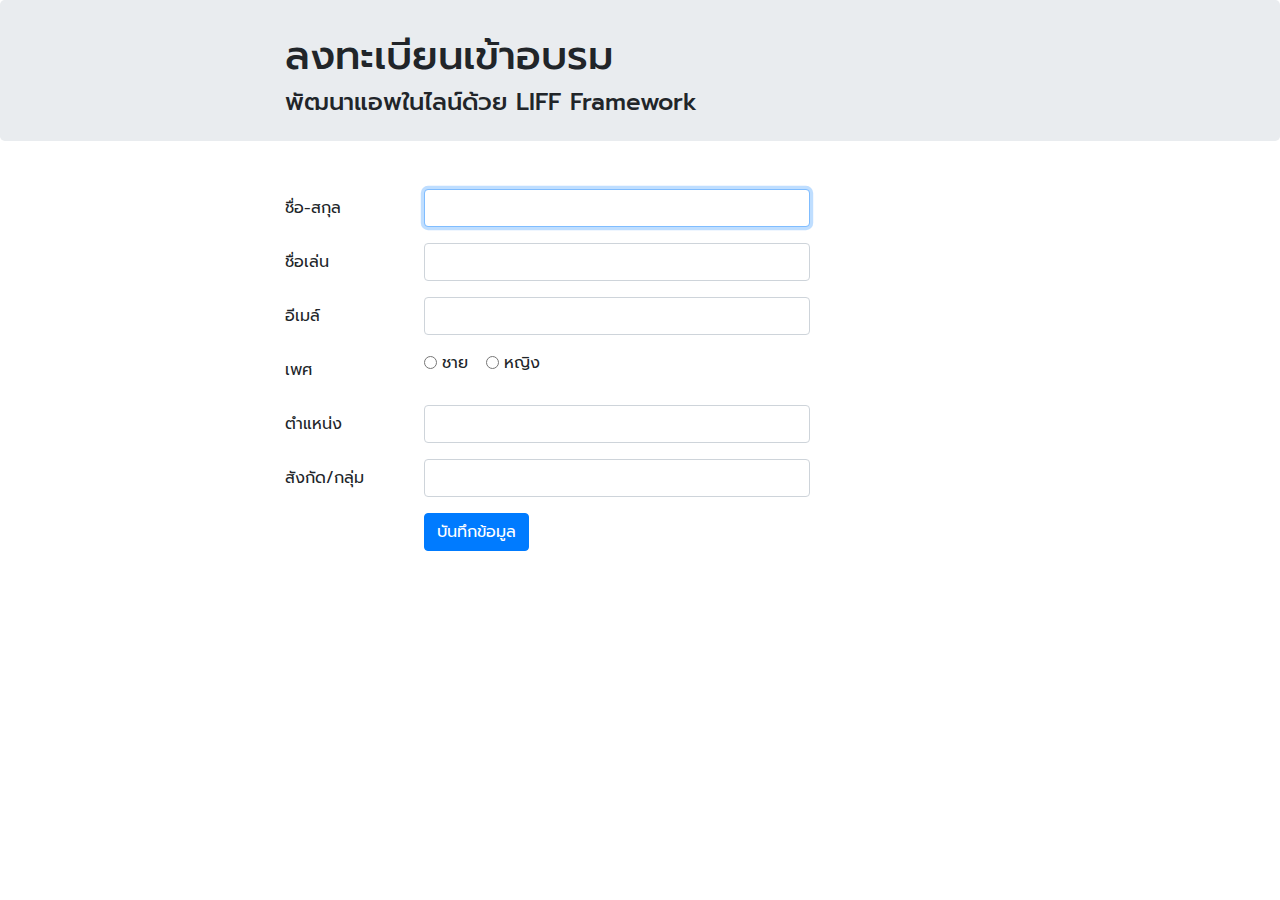
==== register/index.html @ 1cfbef34 "update register get profile" ====
<!DOCTYPE html>
<html lang="en">
<head>
    <meta charset="UTF-8">
    <meta http-equiv="X-UA-Compatible" content="IE=edge">
    <meta name="viewport" content="width=device-width, initial-scale=1.0">
    <title>ลงทะเบียนอบรม</title>
    <link href="https://fonts.googleapis.com/css2?family=Prompt&display=swap" rel="stylesheet">
    <link rel="stylesheet" href="https://cdnjs.cloudflare.com/ajax/libs/twitter-bootstrap/4.1.3/css/bootstrap.min.css" />
    <link rel="stylesheet" href="../css/style.css">
</head>
<body>
    
    <div class="jumbotron py-3 mb-0">
        <div class="container">
            <div class="col-md-6 offset-md-2 mt-3">
                <h1>ลงทะเบียนเข้าอบรม</h1>
                <h4>พัฒนาแอพในไลน์ด้วย LIFF Framework</h4>
            </div>
        </div>
    </div>

    <div class="container">
        <div class="col-md-6 offset-md-2 mt-5">
            <form method="post" action="index.html">
                <div class="form-group row">
                    <label for="fullname" class="col-sm-3 col-form-label">ชื่อ-สกุล</label>
                    <div class="col-sm-9">
                        <input type="text" class="form-control" id="fullnamme" name="fullname" required autofocus>
                    </div>
                </div>
                <div class="form-group row">
                    <label for="nickname" class="col-sm-3 col-form-label">ชื่อเล่น</label>
                    <div class="col-sm-9">
                        <input type="text" class="form-control" id="nickname" name="nickname" required>
                    </div>
                </div>
                <div class="form-group row">
                    <label for="email" class="col-sm-3 col-form-label">อีเมล์</label>
                    <div class="col-sm-9">
                        <input type="email" class="form-control" id="email" name="email" required>
                    </div>
                </div>
                <div class="form-group row">
                    <label for="gender" class="col-sm-3 col-form-label">เพศ</label>
                    <div class="col-sm-9">
                        <div class="form-check form-check-inline">
                            <input class="form-check-input" type="radio" name="gender" id="male" value="ชาย" required>
                            <label class="form-check-label" for="male">ชาย</label>
                        </div>
                        <div class="form-check form-check-inline">
                            <input class="form-check-input" type="radio" name="gender" id="female" value="หญิง" required>
                            <label class="form-check-label" for="female">หญิง</label>
                        </div>
                        </div>
                </div>
                <div class="form-group row">
                    <label for="position" class="col-sm-3 col-form-label">ตำแหน่ง</label>
                    <div class="col-sm-9">
                        <input type="text" class="form-control" id="position" name="position" required>
                    </div>
                </div>
                <div class="form-group row">
                    <label for="posgroup" class="col-sm-3 col-form-label">สังกัด/กลุ่ม</label>
                    <div class="col-sm-9">
                        <input type="text" class="form-control" id="posgroup" name="posgroup" required>
                    </div>
                </div>
                <div class="form-group row">
                    <label for="" class="col-sm-3 col-form-label">&nbsp;</label>
                    <div class="col-sm-9">
                        <input type="button" name="submit" id="submit" class="btn btn-primary" value="บันทึกข้อมูล">
                    </div>
                </div>
            </form>
        </div>
    </div>

    <script src="https://cdnjs.cloudflare.com/ajax/libs/jquery/3.3.1/jquery.min.js"></script>
    <script src="https://cdn.jsdelivr.net/npm/bootstrap@4.6.0/dist/js/bootstrap.bundle.min.js"crossorigin="anonymous"></script>

    <script charset="utf-8" src="https://static.line-scdn.net/liff/edge/2/sdk.js"></script>
    <script>

        $(function() {

            liff.ready.then(() => {
                // ตรวจสอบเงื่อนไขว่า login หรือยัง
                if (liff.isLoggedIn()) {
                    getUserProfile() // ดึงข้อมูล profile
                    getContext()
                }else{
                    liff.login()
                }
            })
            
            liff.init({ liffId: "1656588630-yVE1v7da" }) // intial liff id

            const profile = liff.getProfile() // ดึงข้อมูล Profile ผู้ใช้

            // การอ่าน Profile แสดงผลในช่อง input 
            $("input#fullanme").val(profile.displayName)
            $("input#email").val(liff.getDecodedIDToken().email)
            
        });
    </script>

</body>
</html>
---- css/style.css ----
body{
    font-family: 'Prompt', sans-serif;
}

button {
  display: block;
  width: 100%;
  padding: 8px 0;
  margin: 8px auto;
}

p {
  border-bottom: 1px dashed #ddd;
}

#pictureUrl {
  display: block;
  margin: 0 auto;
  width: 12%;
  display: -moz-box;
  display: -webkit-box;
  display: box;
  -moz-box-pack: center;
  -moz-box-align: center;
  -webkit-box-pack: center;
  -webkit-box-align: center;
  box-pack: center;
  box-align: center;
  -moz-border-radius: 100px;
  -webkit-border-radius: 100px;
  border-radius: 100px;
}

#accessToken,
#utouId {
  display: block;
  overflow: auto;
}
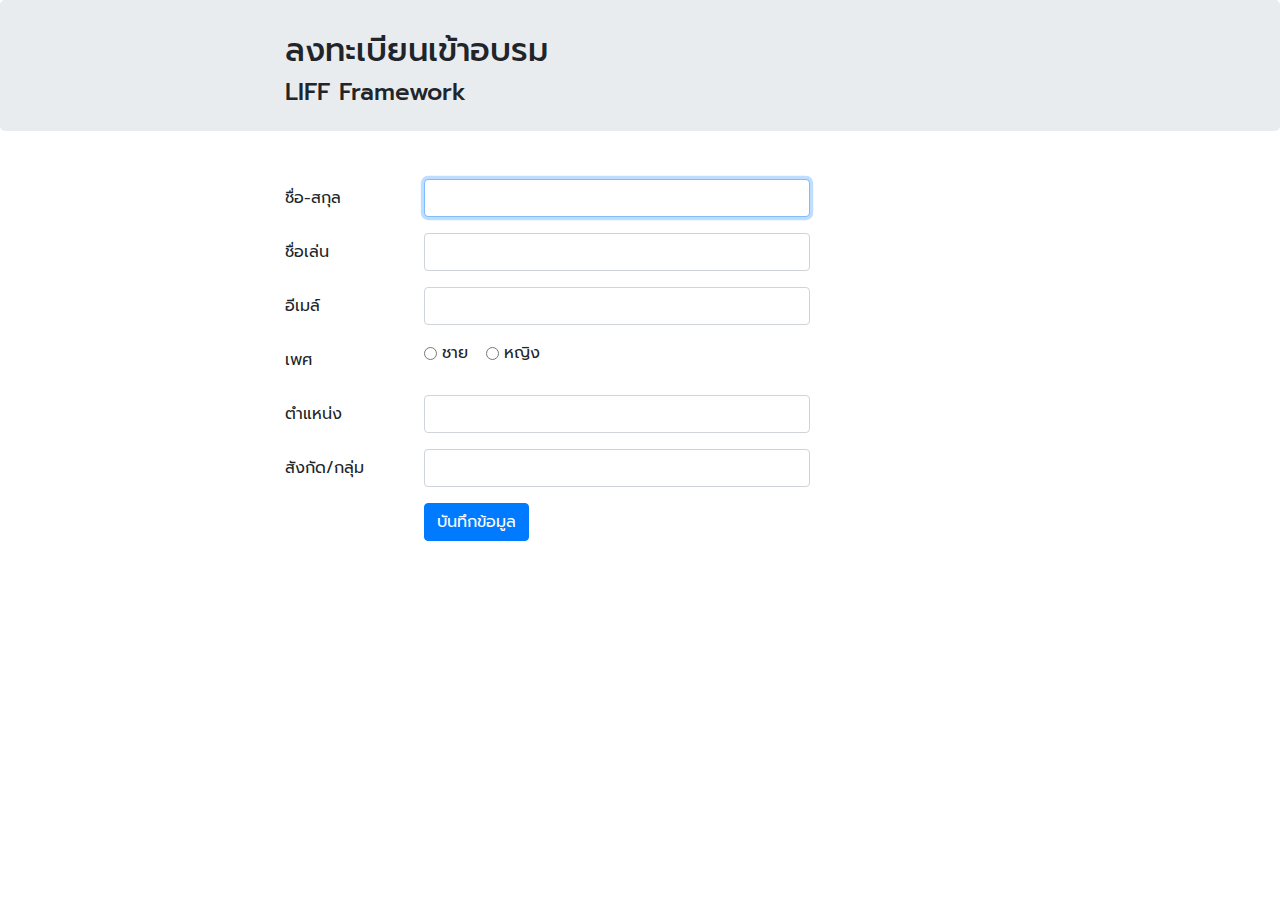
==== commit b02b2a78: "update register get profile 3" ====
--- a/register/index.html
+++ b/register/index.html
@@ -14,8 +14,8 @@
     <div class="jumbotron py-3 mb-0">
         <div class="container">
             <div class="col-md-6 offset-md-2 mt-3">
-                <h1>ลงทะเบียนเข้าอบรม</h1>
-                <h4>พัฒนาแอพในไลน์ด้วย LIFF Framework</h4>
+                <h2>ลงทะเบียนเข้าอบรม</h2>
+                <h4>LIFF Framework</h4>
             </div>
         </div>
     </div>
@@ -26,7 +26,7 @@
                 <div class="form-group row">
                     <label for="fullname" class="col-sm-3 col-form-label">ชื่อ-สกุล</label>
                     <div class="col-sm-9">
-                        <input type="text" class="form-control" id="fullnamme" name="fullname" required autofocus>
+                        <input type="text" class="form-control" id="fullname" name="fullname" required autofocus>
                     </div>
                 </div>
                 <div class="form-group row">
@@ -99,7 +99,7 @@
             const profile = liff.getProfile() // ดึงข้อมูล Profile ผู้ใช้
 
             // การอ่าน Profile แสดงผลในช่อง input 
-            $("input#fullanme").val(profile.displayName)
+            $("input#fullname").val(profile.displayName)
             $("input#email").val(liff.getDecodedIDToken().email)
             
         });
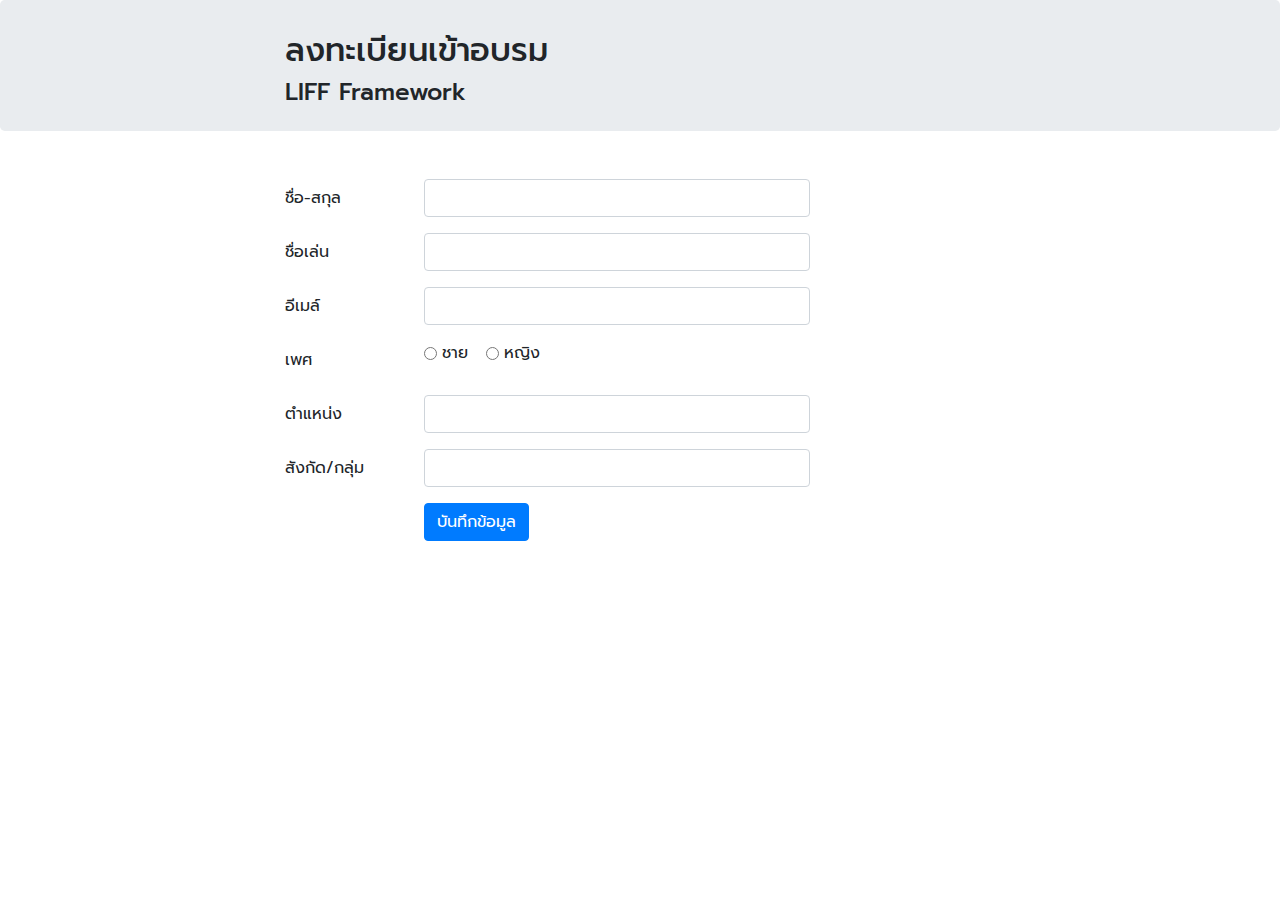
==== commit 008ba041: "update register get profile 4" ====
--- a/register/index.html
+++ b/register/index.html
@@ -26,7 +26,7 @@
                 <div class="form-group row">
                     <label for="fullname" class="col-sm-3 col-form-label">ชื่อ-สกุล</label>
                     <div class="col-sm-9">
-                        <input type="text" class="form-control" id="fullname" name="fullname" required autofocus>
+                        <input type="text" class="form-control" id="fullname" name="fullname" required>
                     </div>
                 </div>
                 <div class="form-group row">
@@ -96,10 +96,8 @@
             
             liff.init({ liffId: "1656588630-yVE1v7da" }) // intial liff id
 
-            const profile = liff.getProfile() // ดึงข้อมูล Profile ผู้ใช้
-
             // การอ่าน Profile แสดงผลในช่อง input 
-            $("input#fullname").val(profile.displayName)
+            $("input#fullname").val(liff.getDecodedIDToken().displayName)
             $("input#email").val(liff.getDecodedIDToken().email)
             
         });
